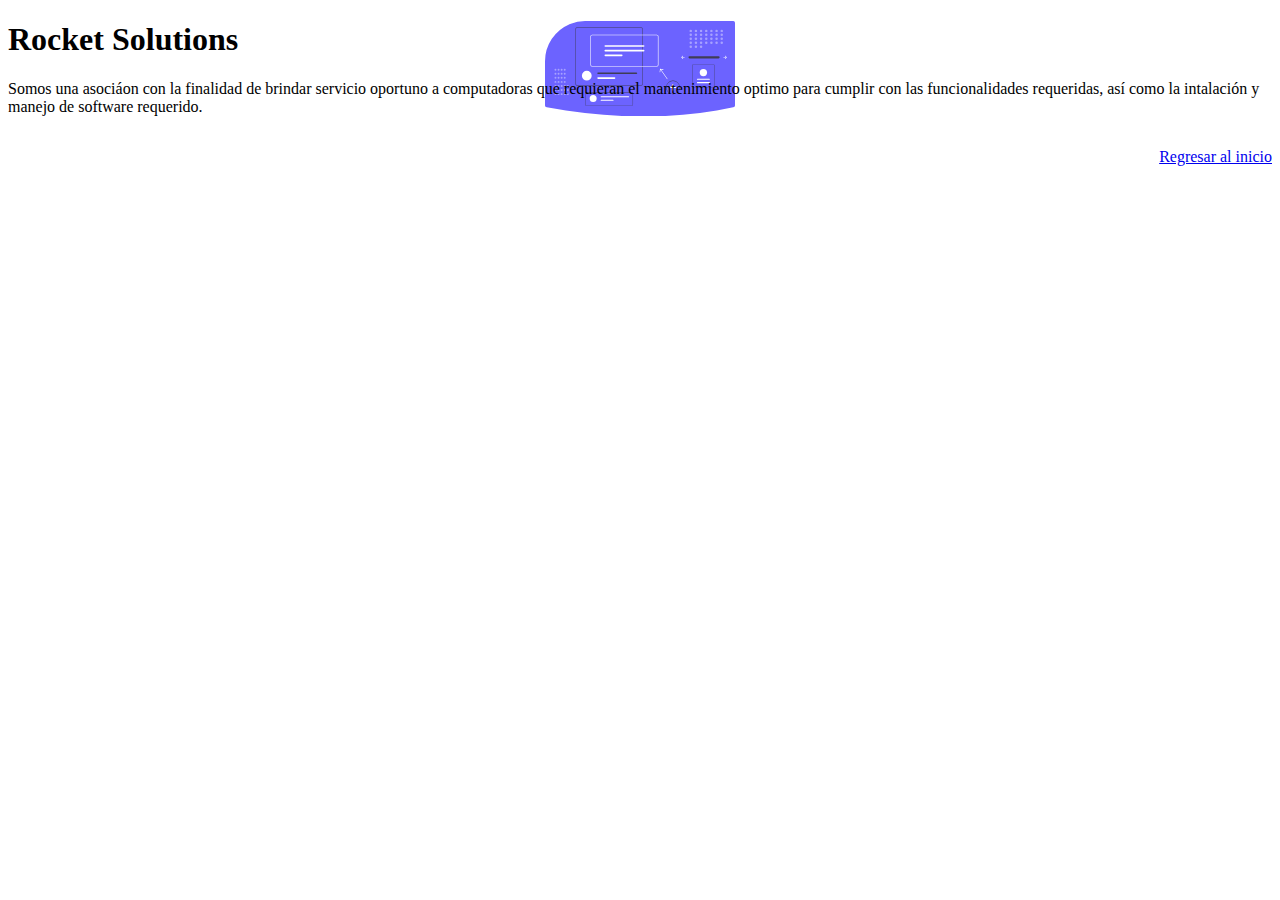
==== servicios.html @ 8e9b0027 "Inicializar proyecto" ====
<!DOCTYPE html>
<html lang="en">
<head>
    <meta charset="UTF-8">
    <meta name="viewport" content="width=device-width, initial-scale=1.0">
    <title>Servicios</title>
    <link rel="stylesheet" href="https://cdn.jsdelivr.net/npm/bootstrap@4.5.3/dist/css/bootstrap.min.css" integrity="sha384-TX8t27EcRE3e/ihU7zmQxVncDAy5uIKz4rEkgIXeMed4M0jlfIDPvg6uqKI2xXr2" crossorigin="anonymous">
    <link rel="stylesheet" href="./style.css">
</head>
<body>
    <main>
        <section>
            <div class="Jumbotron">
                <div class="container">
                    <h1 class="display-3">Rocket Solutions</h1>
                    <p>Somos una asociáon con la finalidad de brindar servicio oportuno a computadoras que requieran el mantenimiento optimo
                        para cumplir con las funcionalidades requeridas, así como la intalación y manejo de software requerido.
                    </p>
                </div>
            </div>
        </section>
        <footer class="container redes">
            <p class="float-rigth">
                <a href="index.html">
                    Regresar al inicio
                </a>
            </p>
            </footer>
    </main>


    <script src="https://code.jquery.com/jquery-3.5.1.slim.min.js" integrity="sha384-DfXdz2htPH0lsSSs5nCTpuj/zy4C+OGpamoFVy38MVBnE+IbbVYUew+OrCXaRkfj" crossorigin="anonymous"></script>
    <script src="https://cdn.jsdelivr.net/npm/bootstrap@4.5.3/dist/js/bootstrap.bundle.min.js" integrity="sha384-ho+j7jyWK8fNQe+A12Hb8AhRq26LrZ/JpcUGGOn+Y7RsweNrtN/tE3MoK7ZeZDyx" crossorigin="anonymous"></script>
</body>
</html>
---- style.css ----
:root{
    --dark-blue: hsl(260, 8%, 14%);
    --dark-blue-reviews: hsl(217, 28%, 15%);
    --dark-blue-testimonial: hsl(219, 30%, 18%);
    --cyan: hsl(180, 66%, 49%);
    --white: white;
    --manate : hsl(218, 17%, 62%);
    --languid-lavender: hsl(275, 18%, 79%);
    --pale-pink: hsl(351, 47%, 88%);
    --pale-purple-pantone:hsl(312, 91%, 96%);
    --lavander-web:hsl(233, 100%, 94%);
    --peacook-blue: hsl(195, 83%, 38%);

}
/*Nav*/
.site-header a:hover{
    color: var(--white);
    text-decoration: none;
}

.barra{
    background-color: var(--dark-blue);
    margin-bottom: 10%;
}

.barra a{
    color: var(--manate);
}

/*aboutMe*/
.AboutMe{
    padding-top: 3%;
}

.infoYo{
    color: var(--manate);
    font-size: 27px;
    border-radius: 15%;
    font-family: 'Architects Daughter', cursive;
    text-align: center;
    background: var(--lavander-web) url(./Images/IMG_2468.JPG);
    background-repeat: repeat no-repeat;
    overflow: hidden;
    margin-top: 20px;
    padding-top: 250px;
}

.fotoYo{
    width:250px;
    height:250px;
    border-radius:200px;
    object-fit: cover;
    border: var(--white) solid 10px;
}

/*Experiencia Laboral*/
.expLab{
    padding-left: 20%;
}

.expLab img{
    width: 60%;
    height: 60%;
    align-items: center;
}

.boton{
    background-color: var(--peacook-blue);
}

/*Conocimientos*/
.conocimiento{
    display: flex;
    align-items: baseline;
}

.conocimiento hr{
    padding-top: 50px;
}

.conocimientoAdic img{
    height: 50%;
    width: 50%;
    align-items: center;
}

/*Footer*/
.img-pie{
    width: 35px;
    height: 35px;
    margin: 8px;
}

.float-rigth{
    float: right !important;
}

.Jumbotron{
    background-image: url(./Images/undraw_design_components_9vy6.svg);
    background-position: top;
    background-repeat: no-repeat;
    background-size: contain;
}
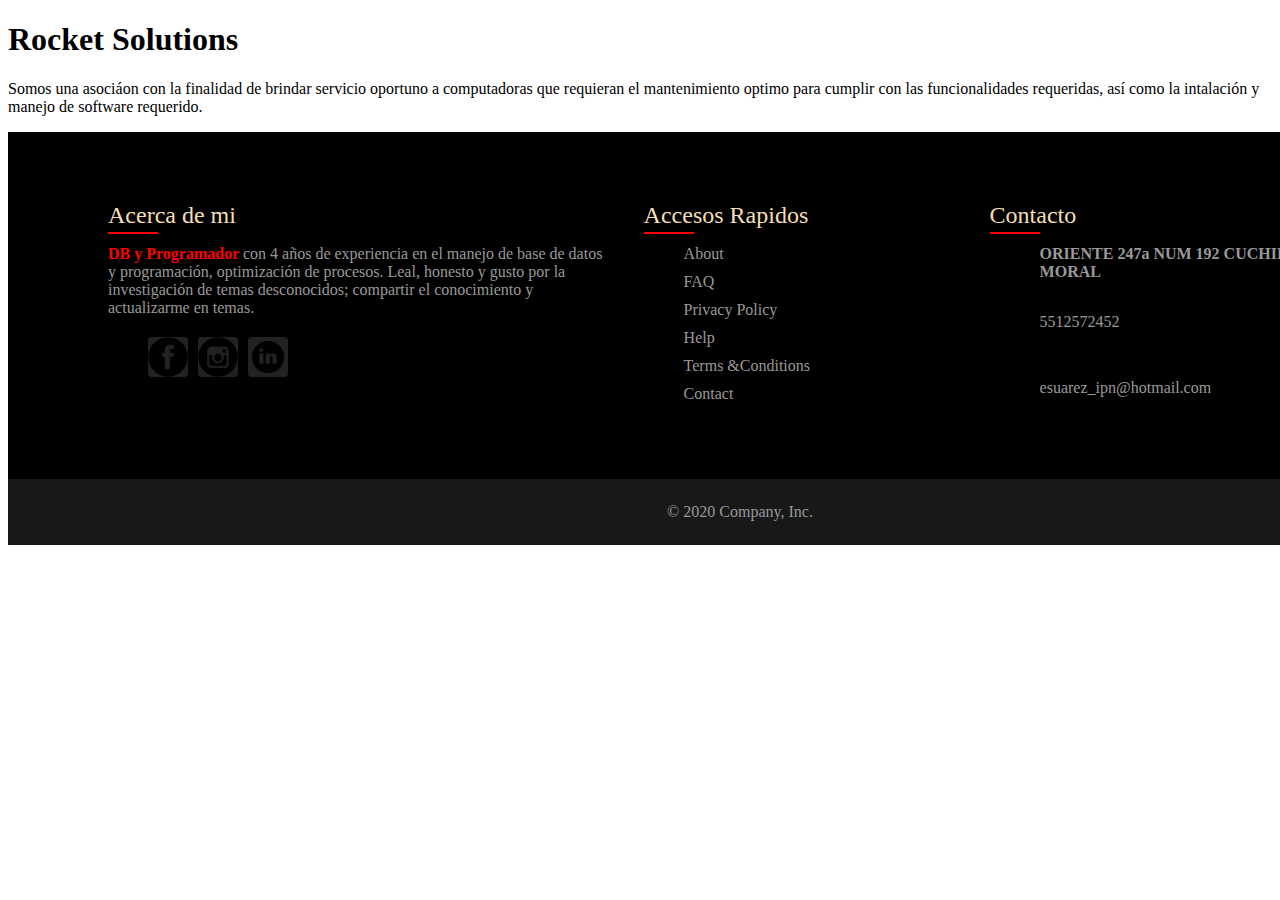
==== commit a2ce3b80: "Arreglos en tamaños, iconos y barra de navegación" ====
--- a/servicios.html
+++ b/servicios.html
@@ -19,12 +19,66 @@
                 </div>
             </div>
         </section>
-        <footer class="container redes">
-            <p class="float-rigth">
-                <a href="index.html">
-                    Regresar al inicio
-                </a>
-            </p>
+   <!--footer-->
+   <footer>
+    <div class="boxAbout">
+        <div class="sec aboutMe">
+            <h2>Acerca de mi</h2>
+            <p><span>DB y Programador </span>con 4 años de
+                experiencia en el manejo de base de datos
+                y programación, optimización de
+                procesos. Leal, honesto y gusto por la
+                investigación de temas desconocidos;
+                compartir el conocimiento y actualizarme
+                en temas.</p>
+
+            <ul class="sci">
+                <li>
+                    <a href="Facebook.com"><img src="./Images/facebook.png" alt="Facebook"></a>
+                </li>
+                <li>
+                    <a href="#"><img src="./Images/instagram.png" alt="Facebook"></a>
+                </li>
+                <li>
+                    <a href="#"><img src="./Images/LinkedIn.png" alt="Facebook"></a>
+                </li>
+            </ul>
+        </div>
+        <div class="sec quickLinks">
+            <h2>Accesos Rapidos</h2>
+            <ul>
+                <li><a href="#">About</a></li>
+                <li><a href="#">FAQ</a></li>
+                <li><a href="#">Privacy Policy</a></li>
+                <li><a href="#">Help</a></li>
+                <li><a href="#">Terms &Conditions</a></li>
+                <li><a href="#">Contact</a></li>
+            </ul>
+        </div>
+        <div class="sec Contacto">
+            <h2>Contacto</h2>
+            <ul class="info">
+                <li>
+                    <span></span>
+                    <span>ORIENTE 247a NUM 192 CUCHILLA DEL MORAL</span>
+                </li>
+                <li>
+                    <span></span>
+                    <!--span><img src="./Images/tel.png" alt=""></span-->
+                    <p><a href="tel:5512572452">5512572452</a></p>
+                </li>
+                <li>
+                    <span></span>
+                    <!--span><img src="./Images/mail.ico" alt=""></span-->
+                    <p><a href="mailito:esuarez_ipn@hotmail.com">esuarez_ipn@hotmail.com</a></p>
+                </li>
+            </ul>
+        </div>
+    </div>
+</footer>
+<div class="copyrigthText">
+    <p>© 2020 Company, Inc.</p>
+</div>
             </footer>
     </main>
 
--- a/style.css
+++ b/style.css
@@ -1,3 +1,5 @@
+@import url('https://fonts.googleapis.com/css2?family=Dancing+Script:wght@500&display=swap');
+
 :root{
     --dark-blue: hsl(260, 8%, 14%);
     --dark-blue-reviews: hsl(217, 28%, 15%);
@@ -13,91 +15,317 @@
 
 }
 /*Nav*/
-.site-header a:hover{
-    color: var(--white);
+.Name{
+    font-size: 1.8rem;
+    font-weight: bold;
+}
+
+.boxSec{
+    margin: 20px 0;
+}
+
+.boxSec h4{
+    font-size: 20px;
+    font-weight: bold;
+}
+
+.boxSec a:hover{
+    color: #f00;
     text-decoration: none;
-}
-
-.barra{
-    background-color: var(--dark-blue);
-    margin-bottom: 10%;
-}
-
-.barra a{
-    color: var(--manate);
+
 }
 
 /*aboutMe*/
 .AboutMe{
-    padding-top: 3%;
+    padding: 130px 30px 30px;
 }
 
 .infoYo{
-    color: var(--manate);
+    color: white;
     font-size: 27px;
-    border-radius: 15%;
-    font-family: 'Architects Daughter', cursive;
-    text-align: center;
-    background: var(--lavander-web) url(./Images/IMG_2468.JPG);
-    background-repeat: repeat no-repeat;
+    border-radius: 5%;
+    font-family: 'Dancing Script', cursive;
+    text-align: center;
+    background: #023e8a;
+    height: auto;
     overflow: hidden;
-    margin-top: 20px;
-    padding-top: 250px;
+}
+
+.boxHeader{
+    height: 250px;
+    width: 100%;
+    background: var(--lavander-web) url(./Images/geek.jpg);
+    background-position: center;
+    background-repeat: no-repeat;
+    background-size: cover;
+}
+
+.boxContent{
+    width: 100%;
+    height: 250px;
 }
 
 .fotoYo{
-    width:250px;
-    height:250px;
+    width:200px;
+    height:200px;
     border-radius:200px;
     object-fit: cover;
-    border: var(--white) solid 10px;
+    border: var(--white) solid 5px;
+    margin-bottom: 20px;
+    position: relative;
+    top: -100px;
+}
+
+.boxInfo{
+    padding: 15px;
+    position: relative;
+    top: -100px;
 }
 
 /*Experiencia Laboral*/
 .expLab{
-    padding-left: 20%;
+    padding: 100px 30px;
+    background-color: #023047;
+}
+
+.boxExpLab{
+    display: flex;
+    flex-direction: column;
+    justify-content: center;
+    align-items: center;
+    margin: 20px 0;
+    color: white;
+}
+
+.boxExpLab ul{
+    margin: 20px 0;
+
+}
+
+.expLab h2{
+    text-align: center;
+    font-size: 1.8rem;
+    color: #48cae4;
 }
 
 .expLab img{
     width: 60%;
     height: 60%;
     align-items: center;
+    padding-top: 20px;
 }
 
 .boton{
-    background-color: var(--peacook-blue);
+    background-color: #ffb703;
+    border-radius: 20px;
+    transition: all ease .30s;
+
+}
+
+.boton:hover{
+    transform: scale(1.2);
 }
 
 /*Conocimientos*/
 .conocimiento{
     display: flex;
-    align-items: baseline;
-}
-
-.conocimiento hr{
-    padding-top: 50px;
+    flex-direction: column;
+    padding: 60px 30px;
+}
+
+.conocimiento h2{
+    text-align: center;
+    margin: 20px 0;
+    font-size: 1.8rem;
+}
+
+.conocimiento h2 span{
+    color: #48cae4;   
+}
+
+.conocimiento .boxContent{
+    display: flex;
+    flex-direction: column;
+    align-items: center;
+    justify-content: center;
+    padding: 20px;
+    min-height: 200px;
+}
+
+.conocimiento .boxImg{
+    display: flex;
+    flex-direction: column;
+    justify-content: center;
+    align-items: center;
+}
+
+.conocimiento .boxImg img{
+   width: 70%;
+   
+}
+
+.conocimientoAdic{
+    display: flex;
+    flex-direction: column;
+    justify-content: center;
+    align-items: center;
+    padding: 60px 30px;
+    text-align: center;
 }
 
 .conocimientoAdic img{
-    height: 50%;
-    width: 50%;
-    align-items: center;
+    height: 70%;
+    width: 70%;
+}
+
+.conocimientoAdic h3{
+    color: #48cae4;   
+}
+
+.conocimientoAdic p{
+    font-weight: bold;
 }
 
 /*Footer*/
-.img-pie{
-    width: 35px;
-    height: 35px;
-    margin: 8px;
-}
-
-.float-rigth{
-    float: right !important;
-}
-
-.Jumbotron{
-    background-image: url(./Images/undraw_design_components_9vy6.svg);
-    background-position: top;
-    background-repeat: no-repeat;
-    background-size: contain;
+footer{
+    position: relative;
+    width: 100%;
+    height: auto;
+    padding: 50px 100px;
+    background-color: black;
+    display: flex;
+    justify-content: space-between;
+    flex-wrap: wrap;
+}
+
+footer .boxAbout{
+    display: flex;
+    justify-content: space-between;
+    flex-wrap: wrap;
+    flex-direction: row;
+}
+
+footer .boxAbout .sec{
+    margin-right: 30px;
+}
+
+footer .boxAbout .sec.aboutMe{
+    width: 40%;
+}
+
+footer .boxAbout h2{
+    position: relative;
+    color: wheat;
+    font-weight: 500;
+    margin-bottom: 15px;
+}
+
+footer .boxAbout span{
+    color: #f00;
+    font-weight: bold;
+}
+
+footer .boxAbout h2:before{
+    content: '';
+    position: absolute;
+    bottom: -5px;
+    left: 0;
+    width: 50px;
+    height: 2px;
+    background: #f00;
+}
+
+footer p{
+    color: #999;
+}
+
+.sci{
+    margin-top: 20px;
+    display: flex;
+}
+.sci img{
+    width:40px;
+}
+
+.sci li{
+    list-style: none;
+}
+
+.sci li a{
+    display: inline-block;
+    width: 40px;
+    height: 40px;
+    background: #222;
+    display: flex;
+    justify-content: center;
+    align-items: center;
+    margin-right: 10px;
+    text-decoration: none;
+    border-radius: 4px;
+    color: #fff;/*este color se debe cambiar cuando se tengan iconos*/
+}
+
+.sci li a:hover{
+    background: #f00;
+}
+
+.quickLinks{
+    position: relative;
+    width: 25%;
+}
+
+.quickLinks ul li a{
+    list-style: none;
+}
+
+.quickLinks ul li a{
+    color: #999;
+    text-decoration: none;
+    margin-bottom: 10px;
+    display: inline-block;
+}
+
+.quickLinks ul li a:hover{
+    color: #fff;
+}
+
+.Contacto{
+    width: calc(35% - 60px); /*Operacion para calclar el ancho de las 3 columnas(QuickLinks-.container .sec)*/
+    margin-right: 0 !important;
+}
+
+.Contacto .info{
+    position: relative;
+}
+
+.Contacto .info li{
+    display: flex;
+    margin-bottom: 16px;
+}
+
+.Contacto .info li span:nth-child(1){
+    color: #fff;
+    font-size: 20px;
+    margin-right: 10px;
+}
+
+.Contacto .info li span{
+    color: #999;
+}
+
+.Contacto .info li a{
+    color: #999;
+    text-decoration: none;
+}
+
+.Contacto .info li a:hover{
+    color: #fff;
+}
+
+.copyrigthText{
+    width: 100%;
+    background: #181818;
+    padding: 8px 100px;
+    text-align: center;
+    color: #999;
 }